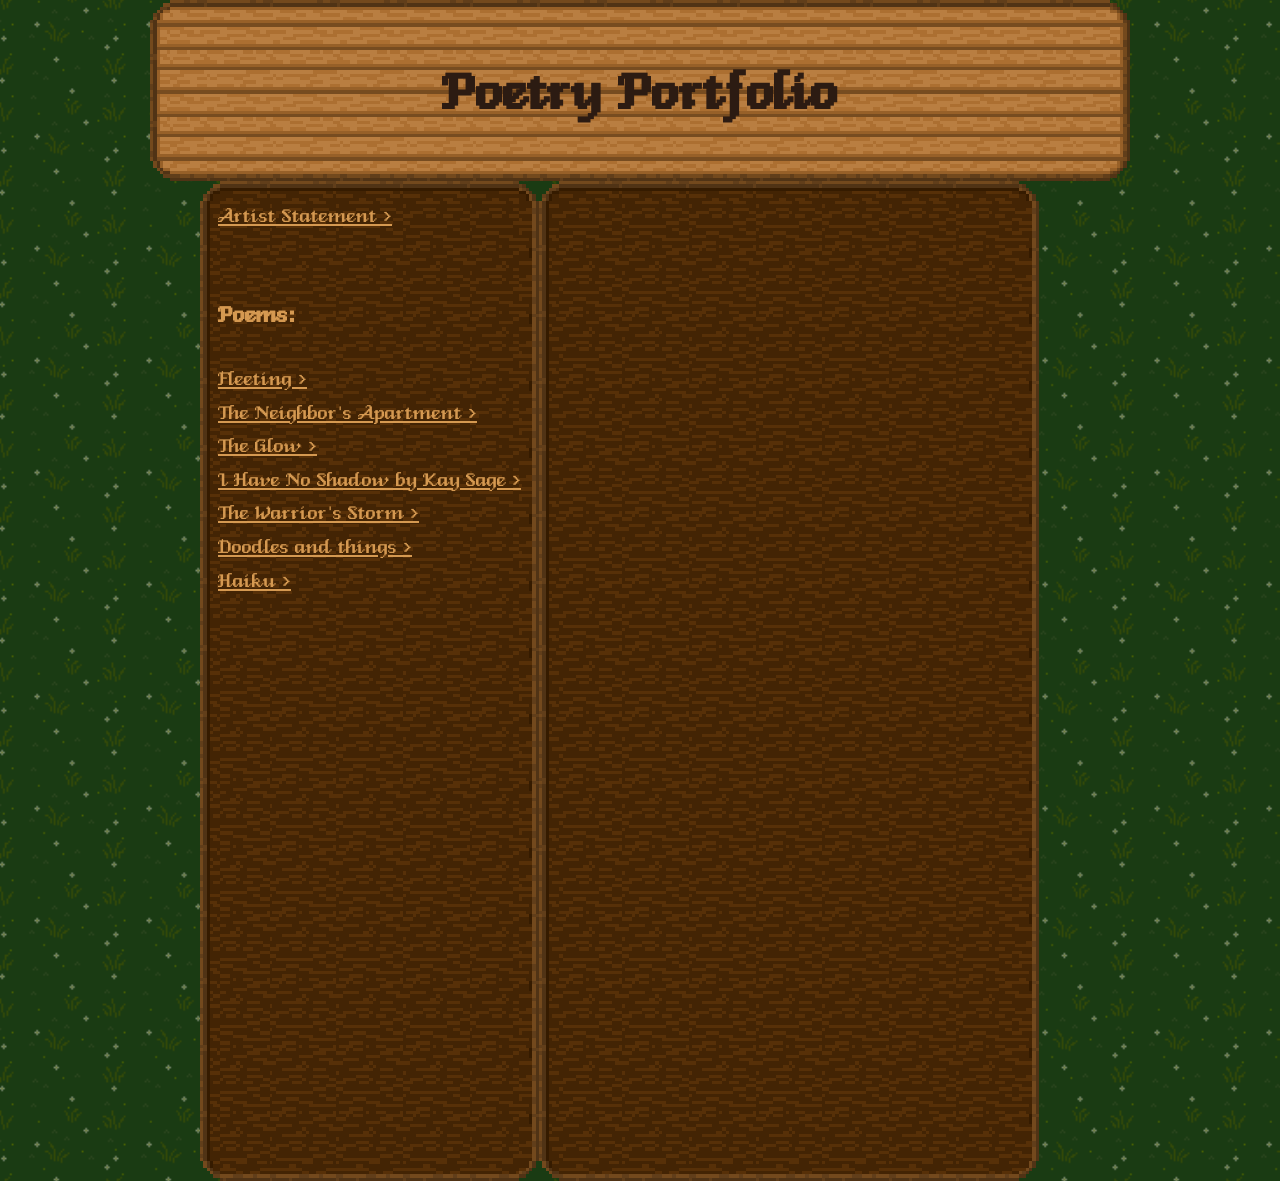
==== index.html @ 25096ebf "Setup Repo Honestly the website is almost done anyway but im getting it setup with github pages" ====
<!doctype html>
<html class="no-js" lang="">

<head>
  <meta charset="utf-8">
  <meta name="viewport" content="width=device-width, initial-scale=1">
  <title></title>
  <link rel="stylesheet" href="css/style.css">
  <meta name="description" content="">

  <meta property="og:title" content="">
  <meta property="og:type" content="">
  <meta property="og:url" content="">
  <meta property="og:image" content="">
  <meta property="og:image:alt" content="">

  <link rel="icon" href="/greninja.jpg" sizes="any">
  <link rel="icon" href="/swirl.png" type="image/svg+xml">
  <link rel="apple-touch-icon" href="icon.png">

  <link rel="manifest" href="site.webmanifest">
  <meta name="theme-color" content="#fafafa">
</head>

<header>
</header>
<body>
  <style>
    body {
      background-color: #00000076;
      background-blend-mode: darken;
      background-image: url("grassTile4.png");
      background-position: center center;
      background-repeat: repeat;
      background-size: 7em;
    }
  </style>
  <div class="div_with_bg" style="color: #2c1b12; min-height: 100px; text-align: center; margin-left: 150px; margin-right: 150px;">
    <h1>Poetry Portfolio</h1>
  </div>
  <!-- Add your site or application content here -->
  <div class="div_with_bg2" style="color: #d59951; min-height: 1000px; min-width: 300px; padding: 15px; margin-left: 200px; float: left;">
    <a href="#0" style="color: #d59951;">Artist Statement  ></a><br><br>
    <h3>Poems:</h3>
    <a href="#1" style="color: #d59951;">Fleeting  ></a><br>
    <a href="#2" style="color: #d59951;">The Neighbor's Apartment  ></a><br>
    <a href="#3" style="color: #d59951;">The Glow  ></a><br>
    <a href="#4" style="color: #d59951;">I Have No Shadow by Kay Sage  ></a><br>
    <a href="#5" style="color: #d59951;">The Warrior's Storm  ></a><br>
    <a href="#6" style="color: #d59951;">Doodles and things  ></a><br>

    <a href="#8" style="color: #d59951;">Haiku  ></a><br>

    <!-- These are your blog entries -->

  </div>
  <div class="div_with_bg2" style="color: #d59951; min-height: 1000px; min-width: 500px; padding: 15px; margin-right: 200px; float: left;">
    <div id="0"><p>Artist Statement</p></div>
    <div id="1"><audio controls></audio>
      <h3>"Fleeting"</h3>
      <p>When the wind hits just right, <br>
      and the sun shines brightly, <br>
      the smell of the earth floats by, <br><br>

      And faintly something's caught, <br>
      sunny days years ago, <br>
      laughter and joyful cries, <br><br>

      Hikes through the green forest, <br>
      pools and beaches with friends,<br>
      and playing through the day,<br><br>

      Cold ice cream in the warmth,<br>
      melting in the wrapper,<br>
      a flavor rarely found,<br><br>

      You sleep happily because,<br>
      tomorrow is the same,<br>
      and then the moment's gone.</p></div>
    <div id="2"><h3>"The Neighbor's Apartment"</h3>
      <p>The door remains locked, always.<br>
      A sign taped up reads "Please come in!"<br>
      And you can try the handle, but it won't ever budge.<br><br>

      A doggy flap swings open only for the dog<br>
      The retriever moves in and out as it wants<br>
      And you can leave food for it, but it never had the key.<br><br>

      One day it unlocks for you<br>
      The Neighbor's Apartment furnished and pleasant<br>
      And you can try opening things, but it's all locked.<br><br>

      The space you find is comfortable<br>
      It's made an area for you to spend time<br>
      And nothing will stop you from prying<br>
      But the next day, you won't be let inside.<br></p></div>
    <div id="3"><h3>"The Glow"</h3>
      <p>The radiant glow<br>
      The distant light<br>
      The imperceivable treasure<br><br>

      Impossibly far, yet just out of reach<br>
      Blinding my vision, a beautiful star<br>
      The peak ever seen, forever in view<br><br>

      Placed at just a step away<br>
      It taunts me at just a step away<br>
      My dreams are just a step away<br><br>

      My body moves for it<br>
      As my arm reaches for it<br>
      And my hand grasps at air for it<br><br>

      My dreams were made for this<br>
      All the blood, sweat, and tears for this<br>
      I've lived my life everyday for this<br><br>

      A thousand miles were crossed<br>
      A thousand choices made<br>
      A thousand hands still pull at me<br><br>

      I've fought to be me<br>
      I've grown into me<br>
      So who would be stopping me?<br><br>

      Is it really just me?<br></p></div>
    <div id="4"><img src="I_Have_No_Shadow_by_Kay_Sage.png" style="width: auto"><h3>"I Have No Shadow by Kay Sage"</h3>
      <p>Two figures standing at nothing,<br>
      In the distance they appear,<br>
      Darkness is here, at the something.<br><br>

      Two figures laugh as the gray night draws near,<br>
      Grayer land lit by a grayest sun,<br>
      Dark forms writhing in cliffs so sheer.<br><br>

      Two figures stand, nothing to be done,<br>
      As a blind man wanders slow,<br>
      Watching to make sure there's not too much fun.<br><br>

      Two figures laughing at no joke no one knows.<br>
      They are just paint after all.<br>
      Soon one will realize and say "I Have No Shadow."<br></p></div>
    <div id="5"><h3>"The Warrior's Storm"</h3>
    <p>
      The Story of Battle,<br>
      The warrior's blade was badly worn,<br>
      Their shield tattered, their clothes torn.<br><br>

      The Story of Perseverance,<br>
      The warrior's stance was in exhausted form,<br>
      As they continually trudged through the violent storm.<br><br>

      The Story of Destruction,<br>
      Lightning thunders, waves crash,<br>
      Ships ripped asunder, cold winds lash.<br><br>

      The Story of History,<br>
      The warrior fought through the storm for ages,<br>
      A fight as seemingly outrageous<br><br>

      The Story of Nature,<br>
      As water fighting against the earth,<br>
      As darkness fights against the sun's birth.<br><br>

      The Story of Limitation,<br>
      The warrior was never known for larger labors,<br>
      And they will never be known for anything greater.<br><br>

      The Story of Legacy,<br>
      The stone statue erodes with the rain,<br>
      With constant reminders of the warrior's pain.<br>
    </p></div>
    <div id="6"><h3>"Doodles and things"</h3>
      Sitting mindlessly moving my hand <br>
      trying to pay attention to class<br>
      but my mind moves helplessly away.<br>
      <img src="Doodle2.jpeg" height="100px"><br>

      Thoughts of life altering issues<br>
      or meaningless dreams,<br>
      my focus floats on a lazy river.<br><br>

      <img src="Doodle4.jpeg" height="50px" style="float: left">A cold Coke on a sunny afternoon,<br>
      or maybe swimming in the sea,<br>
      or maybe the snow from a few months ago.<br><br>
      <img src="Doodle1.jpeg" height="100px" style="float: right">
      All that could possibly be on my mind<br>
      is anything but what should be,<br>
      only nonsense remains.<br><br>

      Stream of consciousness pointlessness<br>
      while watching a show I like<img src="Doodle5.jpeg" height="50px" style="float: right"><br>
      obviously not doing important work.<br><br>

      It's hard to find my focus<br>
      when it's the end <img src="Doodle3.jpeg" height="50px"> of the term,<br>
      and urgency no longer exists.<br></div>
    <div id="8"><h3>"Haiku"</h3>
    <p>
      What is there to say<br>
      about really short poems?<br>
      Up to you, I guess.<br>
    </p></div>

    <!-- This is the CSS -->
    <style>
      [id] {
        display: none;
      }
      [id]:target {
        display:block;
      }
    </style>
  </div>
  <script src="js/app.js"></script>
</body>

</html>
---- css/style.css ----
@import url('https://fonts.googleapis.com/css2?family=Pirata+One&display=swap'); /*! HTML5 Boilerplate v9.0.1 | MIT License | https://html5boilerplate.com/ */

/* main.css 3.0.0 | MIT License | https://github.com/h5bp/main.css#readme */
/*
 * What follows is the result of much research on cross-browser styling.
 * Credit left inline and big thanks to Nicolas Gallagher, Jonathan Neal,
 * Kroc Camen, and the H5BP dev community and team.
 */

/* ==========================================================================
   Base styles: opinionated defaults
   ========================================================================== */

html {
  color: #222;
  font-size: 1em;
  line-height: 1.4;
}

/*
 * Remove text-shadow in selection highlight:
 * https://twitter.com/miketaylr/status/12228805301
 *
 * Customize the background color to match your design.
 */

::-moz-selection {
  background: #b3d4fc;
  text-shadow: none;
}

::selection {
  background: #b3d4fc;
  text-shadow: none;
}

/*
 * A better looking default horizontal rule
 */

hr {
  display: block;
  height: 1px;
  border: 0;
  border-top: 1px solid #ccc;
  margin: 1em 0;
  padding: 0;
}

/*
 * Remove the gap between audio, canvas, iframes,
 * images, videos and the bottom of their containers:
 * https://github.com/h5bp/html5-boilerplate/issues/440
 */

audio,
canvas,
iframe,
img,
svg,
video {
  vertical-align: middle;
}

/*
 * Remove default fieldset styles.
 */

fieldset {
  border: 0;
  margin: 0;
  padding: 0;
}

/*
 * Allow only vertical resizing of textareas.
 */

textarea {
  resize: vertical;
}

/* ==========================================================================
   Author's custom styles
   ========================================================================== */

/* ==========================================================================
   Helper classes
   ========================================================================== */

/*
 * Hide visually and from screen readers
 */

.hidden,
[hidden] {
  display: none !important;
}

/*
 * Hide only visually, but have it available for screen readers:
 * https://snook.ca/archives/html_and_css/hiding-content-for-accessibility
 *
 * 1. For long content, line feeds are not interpreted as spaces and small width
 *    causes content to wrap 1 word per line:
 *    https://medium.com/@jessebeach/beware-smushed-off-screen-accessible-text-5952a4c2cbfe
 */

.visually-hidden {
  border: 0;
  clip: rect(0, 0, 0, 0);
  height: 1px;
  margin: -1px;
  overflow: hidden;
  padding: 0;
  position: absolute;
  white-space: nowrap;
  width: 1px;
  /* 1 */
}

/*
 * Extends the .visually-hidden class to allow the element
 * to be focusable when navigated to via the keyboard:
 * https://www.drupal.org/node/897638
 */

.visually-hidden.focusable:active,
.visually-hidden.focusable:focus {
  clip: auto;
  height: auto;
  margin: 0;
  overflow: visible;
  position: static;
  white-space: inherit;
  width: auto;
}

/*
 * Hide visually and from screen readers, but maintain layout
 */

.invisible {
  visibility: hidden;
}

/*
 * Clearfix: contain floats
 *
 * The use of `table` rather than `block` is only necessary if using
 * `::before` to contain the top-margins of child elements.
 */

.clearfix::before,
.clearfix::after {
  content: "";
  display: table;
}

.clearfix::after {
  clear: both;
}

/* ==========================================================================
   EXAMPLE Media Queries for Responsive Design.
   These examples override the primary ('mobile first') styles.
   Modify as content requires.
   ========================================================================== */

@media only screen and (min-width: 35em) {
  /* Style adjustments for viewports that meet the condition */
}

@media print,
  (-webkit-min-device-pixel-ratio: 1.25),
  (min-resolution: 1.25dppx),
  (min-resolution: 120dpi) {
  /* Style adjustments for high resolution devices */
}

/* ==========================================================================
   Print styles.
   Inlined to avoid the additional HTTP request:
   https://www.phpied.com/delay-loading-your-print-css/
   ========================================================================== */

@media print {
  *,
  *::before,
  *::after {
    background: #fff !important;
    color: #000 !important;
    /* Black prints faster */
    box-shadow: none !important;
    text-shadow: none !important;
  }

  a,
  a:visited {
    text-decoration: underline;
  }

  a[href]::after {
    content: " (" attr(href) ")";
  }

  abbr[title]::after {
    content: " (" attr(title) ")";
  }

  /*
   * Don't show links that are fragment identifiers,
   * or use the `javascript:` pseudo protocol
   */
  a[href^="#"]::after,
  a[href^="javascript:"]::after {
    content: "";
  }

  pre {
    white-space: pre-wrap !important;
  }

  pre,
  blockquote {
    border: 1px solid #999;
    page-break-inside: avoid;
  }

  tr,
  img {
    page-break-inside: avoid;
  }

  p,
  h2,
  h3 {
    orphans: 3;
    widows: 3;
  }

  h2,
  h3 {
    page-break-after: avoid;
  }
}

body, html {
  margin: 0;
  padding: 0;
}

.header_h1 {
  font-family: Pirata One;
  font-style: normal;
  font-size: 40px;
  color: #2c1b12;
  text-shadow: rgba(90, 70, 49, 0.81) 3px 1px 1px;
}

.div_with_bg {
  font-family: Venice_Font;
  font-style: normal;
  font-size: 32px;
  border-image-source: url('UIPanel.png');
  border-image-slice: 6 fill; /* size of the corners in pixels */
  border-image-width: 20px;    /* how thick the border renders */
  border-image-repeat: repeat; /* or: round, repeat */
  border-style: solid; /* required for border-image to work */
  image-rendering: pixelated;       /* Chrome, Edge, Firefox */
  image-rendering: crisp-edges;
}

.div_with_bg2 {
  font-family: Venice_Font;
  font-style: normal;
  font-size: 24px;
  border-image-source: url('UIPanel2.png');
  border-image-slice: 6 fill; /* size of the corners in pixels */
  border-image-width: 20px;    /* how thick the border renders */
  border-image-repeat: repeat; /* or: round, repeat */
  border-style: solid; /* required for border-image to work */
  image-rendering: pixelated;       /* Chrome, Edge, Firefox */
  image-rendering: crisp-edges;
}

* {
  box-sizing:border-box;
}

@font-face {
  font-family: 'ADD_font';
  src: url('ADDSBP__.ttf') format('truetype');
  font-weight: normal;
  font-style: normal;
}

@font-face {
  font-family: 'Venice_Font';
  src: url('VeniceClassic.ttf') format('truetype');
  font-weight: normal;
  font-style: normal;
}
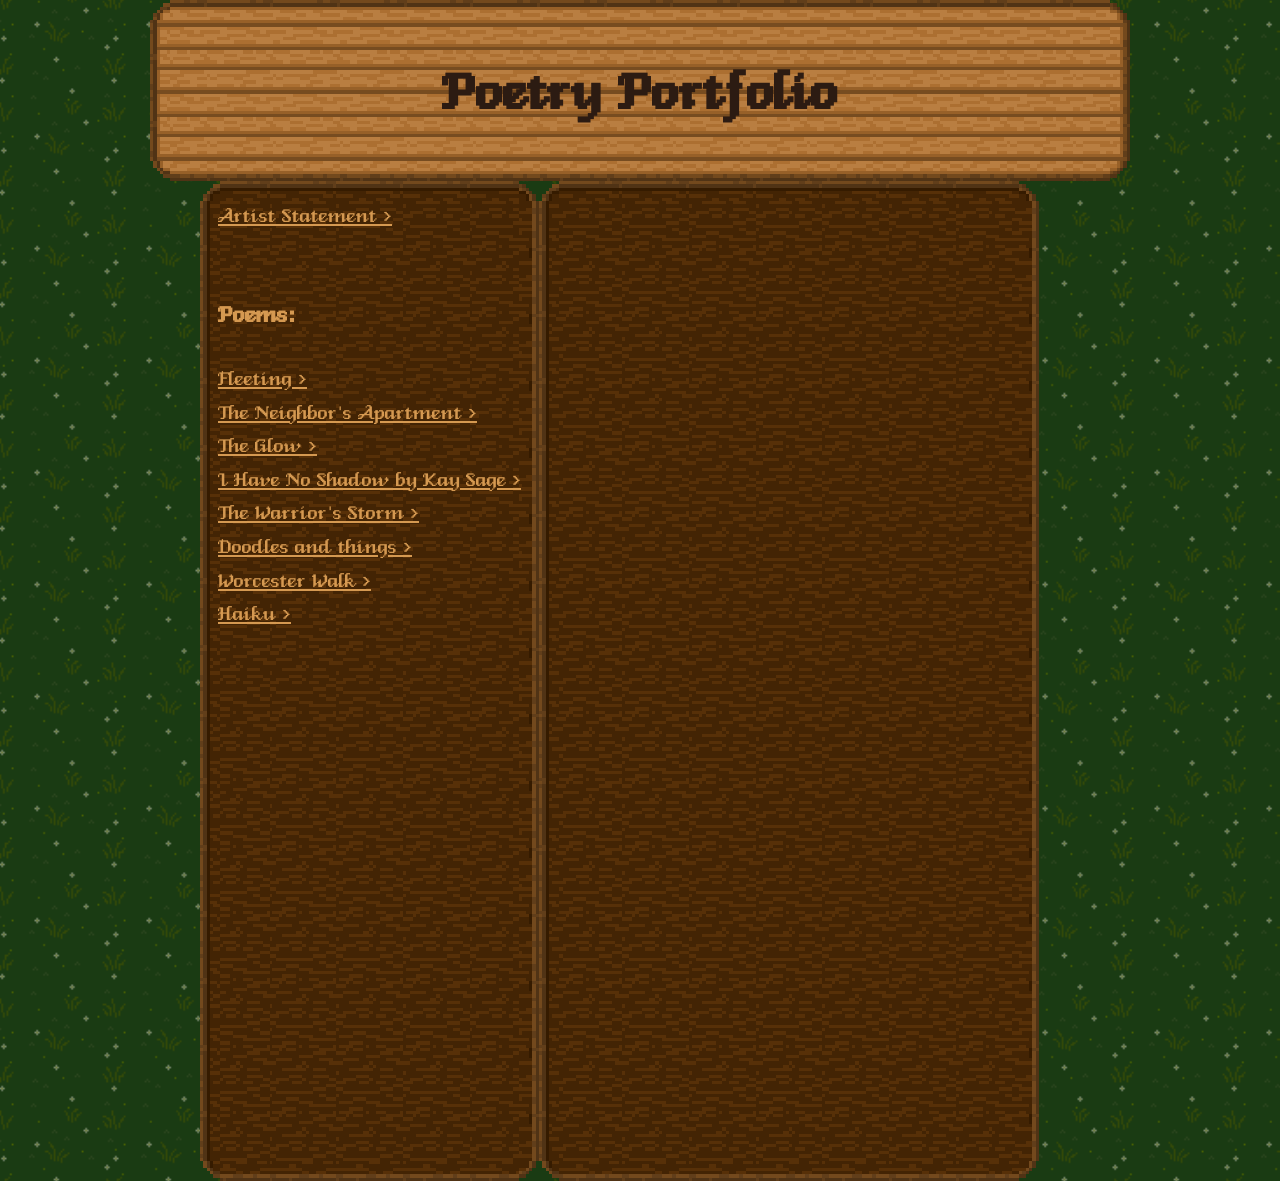
==== commit 5afdc747: "Added "Worcester Walk" poem" ====
--- a/index.html
+++ b/index.html
@@ -14,8 +14,8 @@
   <meta property="og:image" content="">
   <meta property="og:image:alt" content="">
 
-  <link rel="icon" href="/greninja.jpg" sizes="any">
-  <link rel="icon" href="/swirl.png" type="image/svg+xml">
+  <link rel="icon" href="icon.png" sizes="any">
+  <link rel="icon" href="icon.svg" type="image/svg+xml">
   <link rel="apple-touch-icon" href="icon.png">
 
   <link rel="manifest" href="site.webmanifest">
@@ -48,6 +48,8 @@
     <a href="#4" style="color: #d59951;">I Have No Shadow by Kay Sage  ></a><br>
     <a href="#5" style="color: #d59951;">The Warrior's Storm  ></a><br>
     <a href="#6" style="color: #d59951;">Doodles and things  ></a><br>
+    <a href="#7" style="color: #d59951;">Worcester Walk  ></a><br>
+
 
     <a href="#8" style="color: #d59951;">Haiku  ></a><br>
 
@@ -195,6 +197,60 @@
       It's hard to find my focus<br>
       when it's the end <img src="Doodle3.jpeg" height="50px"> of the term,<br>
       and urgency no longer exists.<br></div>
+    <div id="7"><h3>"Worcester Walk"</h3>
+    <p><i>Ring Ring...</i><br><br>
+
+      <i>Ring Ring...</i><br><br>
+
+      Hey Dad, how's it going?<br>
+      Sorry I couldn't quite catch your call earlier,<br>
+      it's been a really awesome day today.<br><br>
+
+      I ended up hanging out with,<br>
+      like, literally everyone I know.<br>
+      A very active social afternoon.<br><br>
+
+      School work's been going well.<br>
+      Almost done with everything,<br>
+      Mostly just projects I gotta—<br><br>
+
+      Oh, hey! What's up, man?<br>
+      What're you up to right now?<br>
+      Yea, yea no, alright I'll see you later—<br><br>
+
+      Sorr I ran into someone I knew.<br>
+      I'm just walking outside right now.<br>
+      The sun's shining really brightly.<br><br>
+
+      The smell of the earth just floats by.<br>
+      It's a really, really nice day out.<br>
+      Finally it actually feels like summer.<br><br>
+
+      It's been hard to find my focus<br>
+      It is the end of the term after all.<br>
+      All I can think of is anything but work.<br><br>
+
+      The other day we went to the WAM.<br>
+      It was for poetry class studio work,<br>
+      but it was my first time I've been there.<br><br>
+
+      Oh look, there's a little bunny.<br>
+      I keep seeing them while I'm walking.<br>
+      Sometimes I just keep walking without seeing them.<br><br>
+
+      How's it going at home?<br>
+      How are the dogs doing?<br>
+      How's Mom doing? Everything good?<br><br>
+
+      ...<br><br>
+
+      Alright, I'm almost by the house.<br>
+      Alright, talk to you later.<br>
+      Alright, bye<br><br>
+
+      <i>Click.</i>
+    </p>
+    </div>
     <div id="8"><h3>"Haiku"</h3>
     <p>
       What is there to say<br>
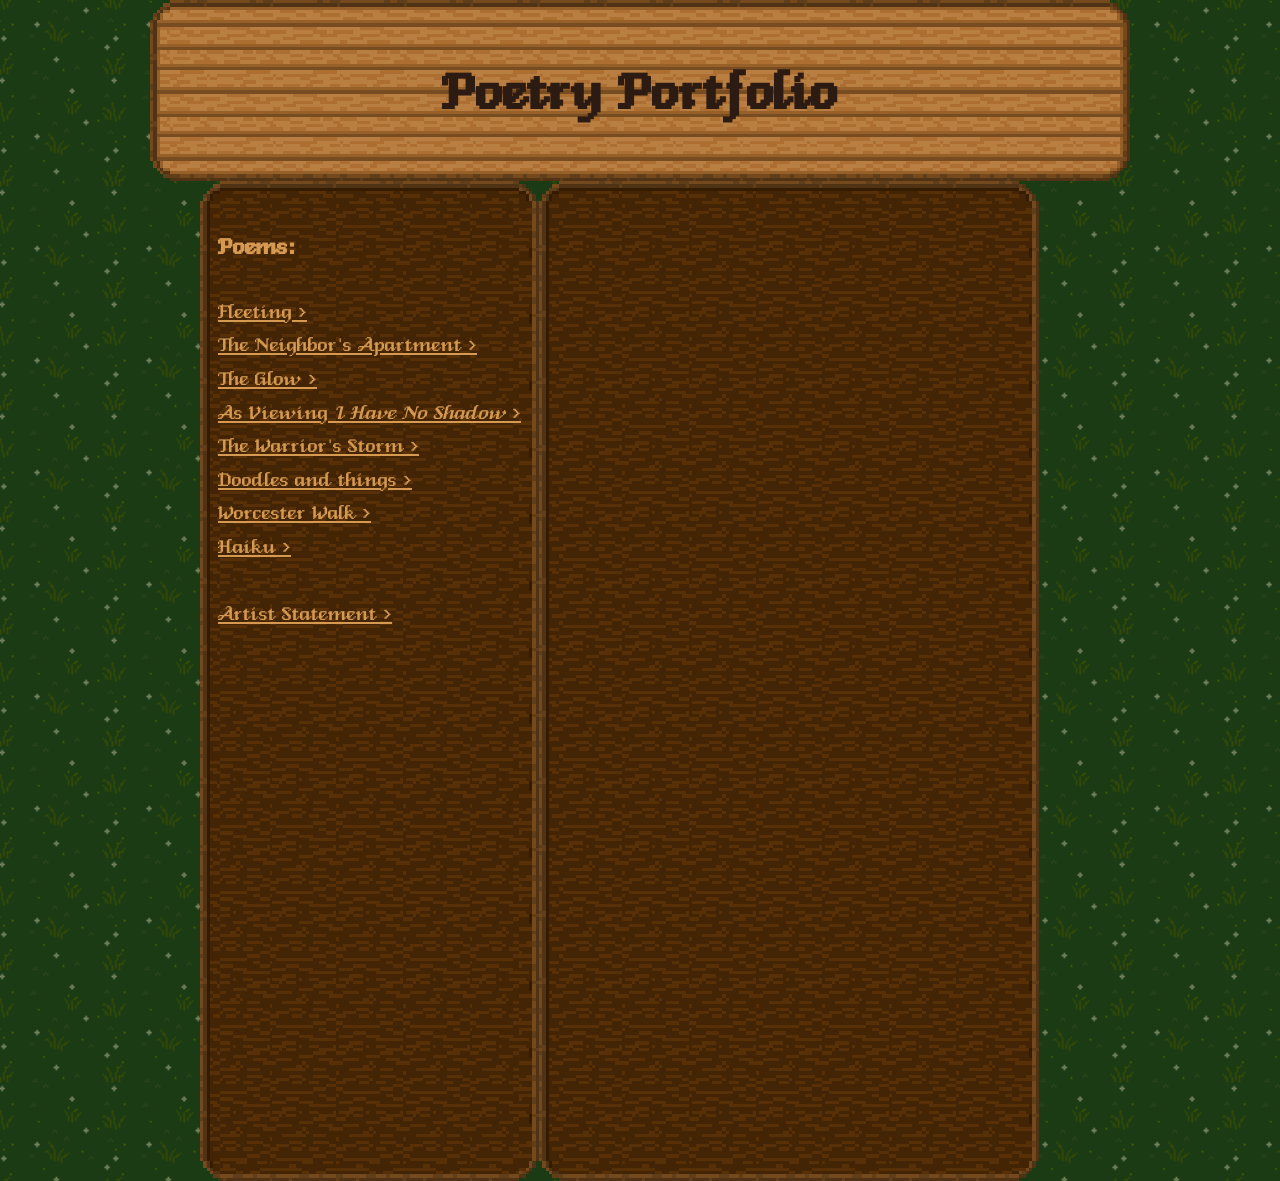
==== commit f82669d1: "Added Worcester Walk poem, Moved Artist Statement, Change Title of I Have No Shadow" ====
--- a/index.html
+++ b/index.html
@@ -40,18 +40,18 @@
   </div>
   <!-- Add your site or application content here -->
   <div class="div_with_bg2" style="color: #d59951; min-height: 1000px; min-width: 300px; padding: 15px; margin-left: 200px; float: left;">
-    <a href="#0" style="color: #d59951;">Artist Statement  ></a><br><br>
+
     <h3>Poems:</h3>
     <a href="#1" style="color: #d59951;">Fleeting  ></a><br>
     <a href="#2" style="color: #d59951;">The Neighbor's Apartment  ></a><br>
     <a href="#3" style="color: #d59951;">The Glow  ></a><br>
-    <a href="#4" style="color: #d59951;">I Have No Shadow by Kay Sage  ></a><br>
+    <a href="#4" style="color: #d59951;">As Viewing <i>I Have No Shadow</i>  ></a><br>
     <a href="#5" style="color: #d59951;">The Warrior's Storm  ></a><br>
     <a href="#6" style="color: #d59951;">Doodles and things  ></a><br>
     <a href="#7" style="color: #d59951;">Worcester Walk  ></a><br>
-
-
-    <a href="#8" style="color: #d59951;">Haiku  ></a><br>
+    <a href="#8" style="color: #d59951;">Haiku  ></a><br><br>
+
+    <a href="#0" style="color: #d59951;">Artist Statement  ></a><br><br>
 
     <!-- These are your blog entries -->
 
@@ -126,7 +126,7 @@
       So who would be stopping me?<br><br>
 
       Is it really just me?<br></p></div>
-    <div id="4"><img src="I_Have_No_Shadow_by_Kay_Sage.png" style="width: auto"><h3>"I Have No Shadow by Kay Sage"</h3>
+    <div id="4"><img src="I_Have_No_Shadow_by_Kay_Sage.png" style="width: auto"><h5><i>I Have No Shadow</i> by Kay Sage</h5><h3>"As Viewing <i>I Have No Shadow</i>"</h3>
       <p>Two figures standing at nothing,<br>
       In the distance they appear,<br>
       Darkness is here, at the something.<br><br>
@@ -218,7 +218,7 @@
       What're you up to right now?<br>
       Yea, yea no, alright I'll see you later—<br><br>
 
-      Sorr I ran into someone I knew.<br>
+      Sorry I ran into someone I knew.<br>
       I'm just walking outside right now.<br>
       The sun's shining really brightly.<br><br>
 
